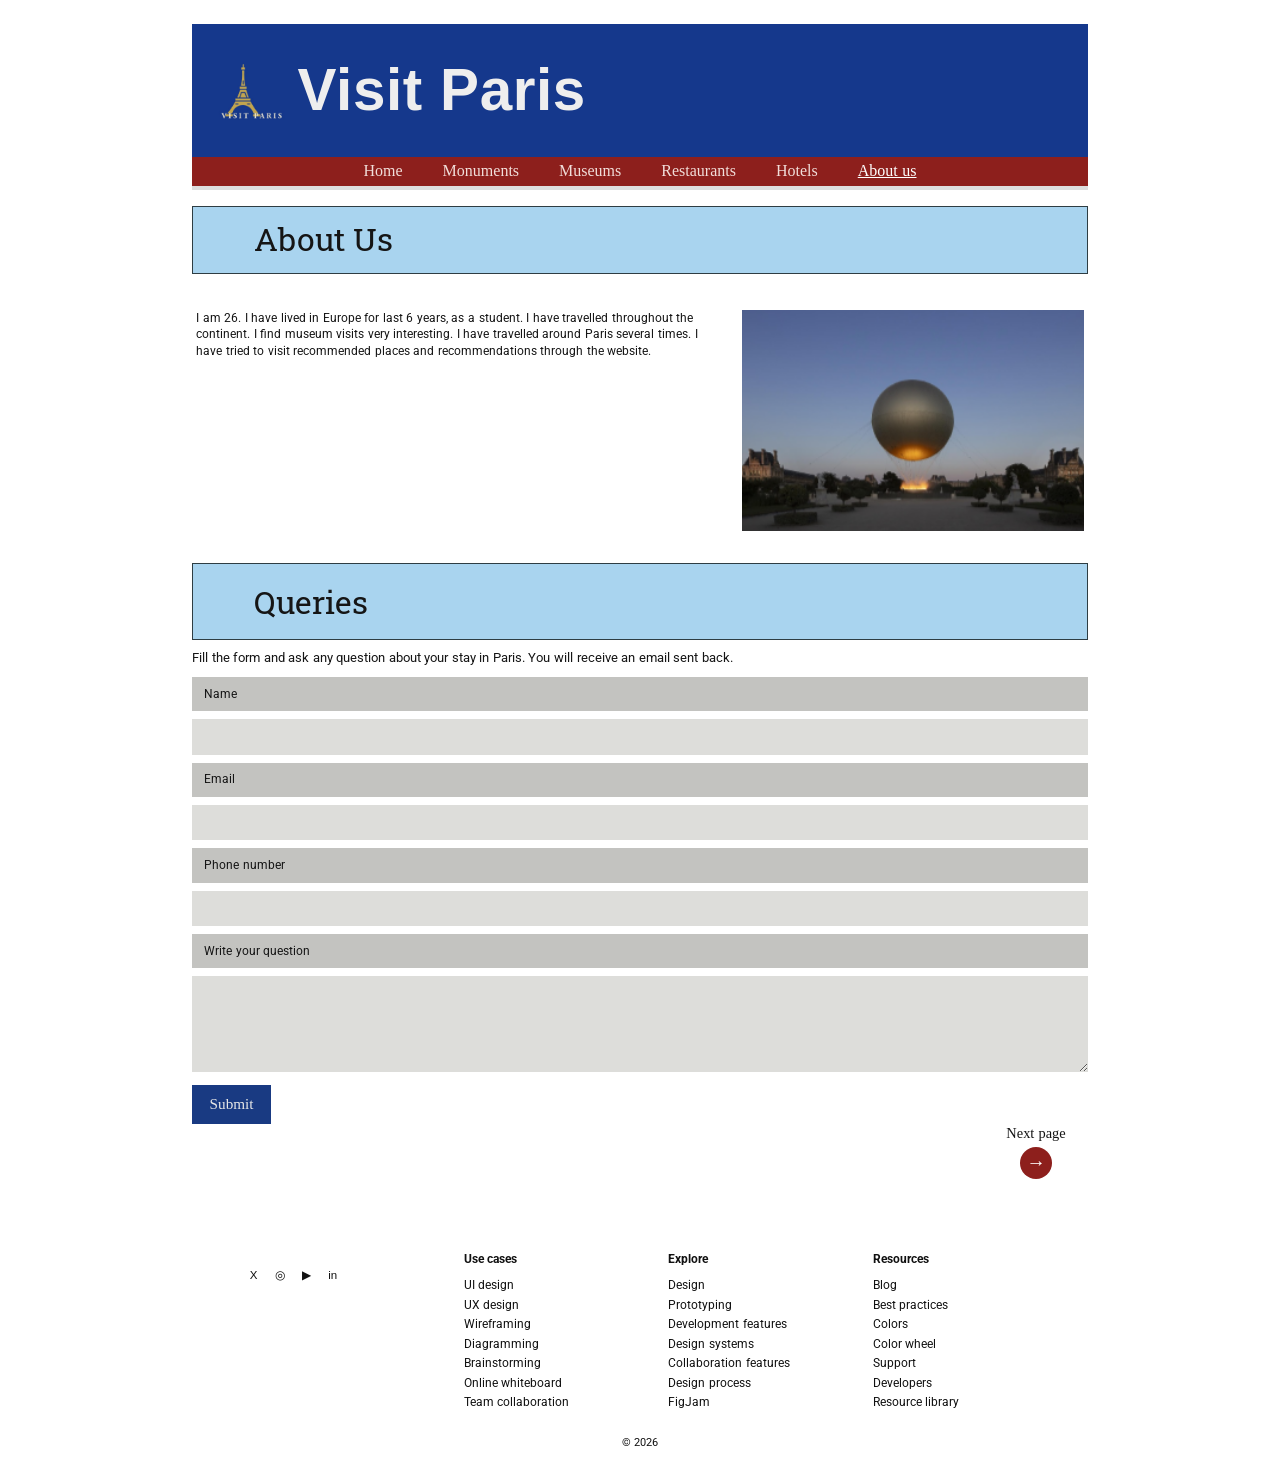
==== About.html @ adb24e17 "Added Museums html, restaurants html, about us html, added css code." ====
<!DOCTYPE html>
<html lang="en">
	<head>
		<meta charset="utf-8">
		<meta name="author" content="Visit Paris">
		<meta name="viewport" content="width=device-width, initial-scale=1.0">
		<title>About us | Visit Paris</title>
		<link rel="stylesheet" href="css/styles.css">
	</head>
	<body>
		<header class="site-header">
			<section class="header-inner">
				<a class="brand" href="index.html" title="Visit Paris home page">
					<img class="brand-logo" src="img/visit-paris-logo.jpg" alt="Visit Paris logo" title="Visit Paris logo">
					<span class="brand-name">Visit Paris</span>
				</a>
			</section>
			<nav class="site-nav" aria-label="Primary navigation">
				<ul class="nav-list">
					<li>
						<a href="index.html">Home</a>
					</li>
					<li>
						<a href="Monuments.html">Monuments</a>
					</li>
					<li>
						<a href="Museum.html">Museums</a>
					</li>
					<li>
						<a href="Restaurants.html">Restaurants</a>
					</li>
					<li>
						<a href="Hotels.html">Hotels</a>
					</li>
					<li>
						<a href="About.html" aria-current="page">About us</a>
					</li>
				</ul>
			</nav>
		</header>
		<main>
			<section class="page-intro" aria-labelledby="page-title">
				<h1 id="page-title">About Us</h1>
				<p>
				</p>
			</section>
			<section class="split-section" aria-labelledby="story-title">
				<article>
					<p id="story-title">I am 26. I have lived in Europe for last 6 years, as a student. I have travelled throughout the continent. I find museum visits very interesting. I have travelled around Paris several times. I have tried to visit recommended places and recommendations through the website.</p>
				</article>
				<figure class="split-image">
					<img src="img/paris-photo-17.png" alt="A traveller beside the Seine" title="A traveller beside the Seine">
					<figcaption>A traveller beside the Seine</figcaption>
				</figure>
			</section>
			<section class="form-card" aria-labelledby="query-title">
				<h2 id="query-title">Queries</h2>
				<p>Fill the form and ask any question about your stay in Paris. You will receive an email sent back.</p>
				<form action="#" method="get" autocomplete="on">
					<section class="form-grid">
						<label for="name">Name</label>
						<input id="name" name="name" type="text" autocomplete="name" required>
						<label for="email">Email</label>
						<input id="email" name="email" type="email" autocomplete="email" required>
						<label for="phone">Phone number</label>
						<input id="phone" name="phone" type="tel" autocomplete="tel">
						<label for="question">Write your question</label>
						<textarea id="question" name="question" required>
						</textarea>
					</section>
					<button class="button" type="submit">Submit</button>
				</form>
			</section>
			<aside class="next-page">
				<span>Next page</span>
				<a href="index.html" title="Go to home page">&rarr;</a>
			</aside>
		</main>
		<footer class="site-footer">
			<section class="footer-grid">
				<section class="footer-social">
					<nav class="social-row" aria-label="Social links">
						<a href="#" title="X">X</a>
						<a href="#" title="Instagram">◎</a>
						<a href="#" title="YouTube">▶</a>
						<a href="#" title="LinkedIn">in</a>
					</nav>
				</section>
				<section>
					<p class="footer-title">Use cases</p>
					<ul>
						<li>
							<a href="#">UI design</a>
						</li>
						<li>
							<a href="#">UX design</a>
						</li>
						<li>
							<a href="#">Wireframing</a>
						</li>
						<li>
							<a href="#">Diagramming</a>
						</li>
						<li>
							<a href="#">Brainstorming</a>
						</li>
						<li>
							<a href="#">Online whiteboard</a>
						</li>
						<li>
							<a href="#">Team collaboration</a>
						</li>
					</ul>
				</section>
				<section>
					<p class="footer-title">Explore</p>
					<ul>
						<li>
							<a href="#">Design</a>
						</li>
						<li>
							<a href="#">Prototyping</a>
						</li>
						<li>
							<a href="#">Development features</a>
						</li>
						<li>
							<a href="#">Design systems</a>
						</li>
						<li>
							<a href="#">Collaboration features</a>
						</li>
						<li>
							<a href="#">Design process</a>
						</li>
						<li>
							<a href="#">FigJam</a>
						</li>
					</ul>
				</section>
				<section>
					<p class="footer-title">Resources</p>
					<ul>
						<li>
							<a href="#">Blog</a>
						</li>
						<li>
							<a href="#">Best practices</a>
						</li>
						<li>
							<a href="#">Colors</a>
						</li>
						<li>
							<a href="#">Color wheel</a>
						</li>
						<li>
							<a href="#">Support</a>
						</li>
						<li>
							<a href="#">Developers</a>
						</li>
						<li>
							<a href="#">Resource library</a>
						</li>
					</ul>
				</section>
			</section>
			<p class="copyright">&copy; 2026</p>
		</footer>
		<aside class="cookies" aria-label="Cookies message">This website uses cookies.</aside>
	</body>
</html>
---- css/styles.css ----
@import url('https://fonts.googleapis.com/css2?family=Roboto:wght@400;500;700&family=Roboto+Slab:wght@400;700&display=swap');

:root {
    --blue: #15388c;
    --blue-panel: #a9d4ef;
    --red: #8d1f1c;
    --red-border: #9a5c54;
    --ink: #151515;
}

/* Shared page rules keep the six pages visually consistent. */
* {
    box-sizing: border-box;
}

html {
    scroll-behavior: smooth;
}

body {
    background: #ffffff;
    color: var(--ink);
    font-family: 'Roboto', Arial, sans-serif;
    font-size: 0.84rem;
    line-height: 1.35;
    margin: 1.5rem auto 0;
    max-width: 56rem;
    word-spacing: 0.04em;
}

img {
    display: block;
    height: auto;
    max-width: 100%;
}

a {
    color: inherit;
}

.site-shell {
    margin: 1.5rem auto 0;
    max-width: 56rem;
    width: 100%;
}

.site-header {
    background: var(--blue);
    color: #eeeeee;
}

.header-inner {
    align-items: center;
    display: flex;
    min-height: 8.3rem;
    padding: 0.8rem 1.5rem;
}

.brand {
    align-items: center;
    display: flex;
    gap: 0.8rem;
    text-decoration: none;
}

.brand-logo {
    height: 4.3rem;
    object-fit: contain;
    width: 4.3rem;
}

.brand-mark {
    align-items: center;
    background: url('../img/visit-paris-logo.jpg') center / contain no-repeat;
    color: transparent;
    display: inline-flex;
    font-family: Georgia, serif;
    font-size: 0;
    height: 4.3rem;
    justify-content: center;
    line-height: 1;
    position: relative;
    width: 3.5rem;
}

.brand-mark::before {
    content: none;
}

.brand-mark::after {
    content: none;
}

.brand-name {
    color: #eeeeee;
    display: block;
    font-family: Arial, Helvetica, sans-serif;
    font-size: clamp(2.35rem, 6vw, 3.65rem);
    font-weight: 700;
    letter-spacing: 0.01em;
    line-height: 1;
}

.brand-tagline {
    display: none;
}

.site-nav {
    background: var(--red);
    border-bottom: 0.3rem solid #dedede;
}

.nav-toggle {
    display: none;
}

.nav-list {
    align-items: center;
    display: flex;
    gap: clamp(1.2rem, 4vw, 2.5rem);
    justify-content: center;
    list-style: none;
    margin: 0;
    padding: 0.22rem 0.5rem 0.26rem;
}

.nav-list a {
    color: #f1deda;
    font-family: Georgia, 'Times New Roman', serif;
    font-size: 1rem;
    text-decoration: none;
}

.nav-list a:hover,
.nav-list a:focus-visible,
.nav-list a[aria-current='page'] {
    color: #ffffff;
    text-decoration: underline;
}

.nav-list a:active {
    color: #f6c65b;
}

.hero {
    align-items: stretch;
    background-image: linear-gradient(rgba(10, 22, 48, 0.42), rgba(10, 22, 48, 0.42)), url('../img/home-hero.jpg');
    background-position: center;
    background-size: cover;
    display: flex;
    min-height: 15.5rem;
}

.hero-copy {
    display: none;
}

.home-intro {
    background: var(--blue-panel);
    padding: 1.4rem 3.1rem;
}

.intro-box {
    border-color: var(--red-border);
    border-style: solid;
    border-width: 0.18rem;
    padding: 1.1rem 1.2rem 0.85rem;
}

.intro-box h1 {
    font-family: 'Roboto Slab', Georgia, serif;
    font-size: 2rem;
    font-weight: 400;
    line-height: 1.05;
    margin: 0;
}

.intro-box h2 {
    font-family: 'Roboto Slab', Georgia, serif;
    font-size: 1.5rem;
    font-weight: 400;
    line-height: 1.05;
    margin: 0.15rem 0 0.8rem;
}

.intro-box p {
    font-size: 0.78rem;
    margin: 0;
}

.home-content {
    margin: 0;
    max-width: none;
    padding: 2.3rem 3.8rem 0;
}

.home-content p {
    margin: 0 auto 1rem;
    max-width: 45rem;
    text-indent: 0;
}

.home-gallery {
    align-items: start;
    display: grid;
    gap: 0.55rem;
    justify-content: center;
    list-style: none;
    margin: 1.1rem auto 2rem;
    padding: 0;
}

.home-gallery--two {
    grid-template-columns: repeat(2, minmax(8rem, 13rem));
}

.home-gallery--five {
    grid-template-columns: repeat(5, minmax(0, 1fr));
    max-width: 48rem;
}

.home-gallery figure,
.home-gallery img {
    margin: 0;
    width: 100%;
}

.home-gallery img {
    aspect-ratio: 1 / 1;
    object-fit: cover;
}

.home-gallery figcaption,
.gallery figcaption,
.split-image figcaption {
    font-size: 0;
    height: 0;
    overflow: hidden;
}

.subscribe-row {
    display: flex;
    gap: 0.65rem;
    margin: 2.1rem auto 1.3rem;
    max-width: 42rem;
}

.subscribe-row span,
.subscribe-row input,
.subscribe-row button {
    min-height: 2rem;
}

.subscribe-row label {
    height: 0;
    left: -9999px;
    overflow: hidden;
    position: absolute;
    width: 0;
}

.subscribe-row input {
    background: #b2c7d2;
    border: 0;
    flex: 1;
    min-width: 0;
}

.subscribe-row button {
    align-items: center;
    background: var(--red);
    border: 0;
    color: #f1deda;
    cursor: pointer;
    display: flex;
    font-family: Georgia, 'Times New Roman', serif;
    font-size: 1.06rem;
    justify-content: center;
    width: 18rem;
}

.subscribe-row button:hover,
.subscribe-row button:focus-visible {
    background: #6f1712;
}

.next-page {
    align-items: center;
    display: flex;
    flex-direction: column;
    margin: 0 0 1.2rem auto;
    width: 6.5rem;
}

.next-page span {
    font-family: Georgia, 'Times New Roman', serif;
    font-size: 0.9rem;
}

.next-page a {
    align-items: center;
    background: var(--red);
    border-radius: 50%;
    color: #ffffff;
    display: flex;
    font-size: 1.2rem;
    height: 2rem;
    justify-content: center;
    margin-top: 0.2rem;
    text-decoration: none;
    width: 2rem;
}

.page-intro {
    background: var(--blue-panel);
    border-color: #2e3d43;
    border-style: solid;
    border-width: 0.12rem;
    margin: 1rem 0 2.2rem;
    padding: 1rem 3.8rem;
}

.page-intro .eyebrow {
    display: none;
}

.page-intro h1 {
    font-family: 'Roboto Slab', Georgia, serif;
    font-size: 2rem;
    font-weight: 400;
    line-height: 1;
    margin: 0;
}

.page-intro p {
    font-family: 'Roboto Slab', Georgia, serif;
    font-size: 0.95rem;
    margin: 0.15rem 0 0;
}

.page-intro p:empty {
    display: none;
}

.collection {
    margin: 0;
    max-width: none;
    padding-left: 3.8rem;
    padding-right: 3.8rem;
}

.collection-item {
    margin: 0 0 2.2rem;
    padding: 0;
}

.collection-copy {
    max-width: 44rem;
}

.collection-copy .location {
    font-size: 0.86rem;
    font-weight: 700;
    margin: 0;
    text-indent: 0;
}

.collection-copy h2 {
    font-family: Arial, Helvetica, sans-serif;
    font-size: 0.86rem;
    font-weight: 700;
    margin: 0;
}

.collection-copy p {
    font-size: 0.75rem;
    line-height: 1.35;
    margin: 0.1rem 0 0.75rem;
    text-indent: 0;
}

.gallery {
    display: grid;
    gap: 0.35rem;
    grid-template-columns: repeat(4, minmax(0, 1fr));
    list-style: none;
    margin: 0;
    padding: 0;
}

.gallery figure {
    margin: 0;
}

.gallery img {
    aspect-ratio: 1.45 / 1;
    object-fit: cover;
    width: 100%;
}

.split-section {
    align-items: start;
    display: grid;
    gap: 2rem;
    grid-template-columns: 1.2fr 0.8fr;
    margin: 0 0 2rem;
    padding: 0 0.25rem;
}

.split-section--reverse .split-image {
    order: initial;
}

.split-section h2 {
    font-family: Arial, Helvetica, sans-serif;
    font-size: 0.85rem;
    margin: 0;
}

.split-section p {
    font-size: 0.78rem;
    margin: 0;
}

.split-image {
    margin: 0;
}

.split-image img {
    aspect-ratio: 1.55 / 1;
    object-fit: cover;
    width: 100%;
}

.form-card {
    margin: 1.2rem 0 0;
    max-width: none;
    padding: 0;
}

.form-card .eyebrow {
    display: none;
}

.form-card h2 {
    background: var(--blue-panel);
    border-color: #2e3d43;
    border-style: solid;
    border-width: 0.12rem;
    font-family: 'Roboto Slab', Georgia, serif;
    font-size: 2rem;
    font-weight: 400;
    margin: 0 0 0.55rem;
    padding: 1rem 3.8rem;
}

.form-card > p {
    font-size: 0.8rem;
    margin: 0 0 0.7rem;
}

.form-grid {
    display: grid;
    gap: 0.5rem;
    grid-template-columns: 1fr;
}

.form-field {
    display: grid;
    gap: 0;
    max-width: 31rem;
}

.form-field:nth-child(3) {
    max-width: 44rem;
}

.form-field--wide {
    grid-column: auto;
    max-width: 31rem;
}

label {
    background: #c3c3c0;
    font-size: 0.78rem;
    font-weight: 400;
    padding: 0.55rem 0.75rem;
}

input,
textarea {
    background: #ddddda;
    border: 0;
    border-radius: 0;
    color: var(--ink);
    font: inherit;
    min-height: 2.2rem;
    padding: 0.5rem 0.75rem;
    width: 100%;
}

textarea {
    min-height: 6rem;
    resize: vertical;
}

input:focus,
textarea:focus {
    outline: 0.15rem solid var(--blue);
}

.button {
    background: #193a82;
    border: 0;
    border-radius: 0;
    color: #e7e7e7;
    cursor: pointer;
    display: inline-block;
    font-family: Georgia, 'Times New Roman', serif;
    font-size: 0.95rem;
    margin-top: 0.8rem;
    padding: 0.65rem 1.1rem;
    text-decoration: none;
}

.button:hover,
.button:focus-visible {
    background: var(--blue);
}

.button--light {
    background: transparent;
}

.site-footer {
    border-top: 0;
    margin-top: 3rem;
    padding: 1.6rem 3.2rem 1.4rem;
}

.footer-grid {
    display: grid;
    gap: 2.5rem;
    grid-template-columns: 1.1fr repeat(3, 1fr);
}

.footer-social {
    min-height: 5rem;
}

.footer-title {
    color: #111111;
    font-size: 0.78rem;
    font-weight: 700;
    margin: 0 0 0.7rem;
}

.footer-grid p,
.footer-grid li,
.footer-grid a {
    color: #111111;
    font-size: 0.72rem;
}

.footer-grid p {
    margin: 0 0 0.65rem;
}

.footer-grid ul {
    list-style: none;
    margin: 0;
    padding: 0;
}

.footer-grid li + li {
    margin-top: 0.25rem;
}

.footer-grid a {
    text-decoration: none;
}

.footer-grid a:hover,
.footer-grid a:focus-visible {
    text-decoration: underline;
}

.social-row {
    display: flex;
    gap: 0.35rem;
    margin-top: 0.8rem;
}

.social-row a {
    align-items: center;
    border: 0;
    display: inline-flex;
    font-family: Arial, Helvetica, sans-serif;
    font-size: 0.72rem;
    height: 1.3rem;
    justify-content: center;
    width: 1.3rem;
}

.copyright {
    border-top: 0;
    color: #111111;
    font-size: 0.68rem;
    margin: 1.6rem 0 0;
    padding-top: 0;
    text-align: center;
}

.cookies {
    bottom: 1rem;
    display: none;
    position: fixed;
    right: 1rem;
    z-index: 9999;
}

@media (max-width: 48rem) {
    body {
        margin-top: 0;
        max-width: none;
    }

    .header-inner {
        min-height: 6.5rem;
        padding: 0.75rem 1rem;
    }

    .brand-mark {
        height: 3.5rem;
        width: 2.7rem;
    }

    .brand-logo {
        height: 3.5rem;
        width: 3.5rem;
    }

    .brand-mark::before {
        height: 3rem;
        width: 1.65rem;
    }

    .brand-mark::after {
        bottom: 0.35rem;
        left: 0.55rem;
        width: 1.9rem;
    }

    .brand-name {
        font-size: clamp(2rem, 10vw, 3rem);
    }

    .nav-list {
        flex-wrap: wrap;
        gap: 0.1rem 1rem;
        padding: 0.3rem 0.6rem 0.4rem;
    }

    .nav-list a {
        font-size: 0.85rem;
    }

    .hero {
        min-height: 10.5rem;
    }

    .home-intro {
        padding: 1rem;
    }

    .intro-box {
        padding: 0.85rem;
    }

    .intro-box h1 {
        font-size: 1.55rem;
    }

    .intro-box h2 {
        font-size: 1.2rem;
    }

    .home-content {
        padding: 1.3rem 1rem 0;
    }

    .home-gallery--five {
        grid-template-columns: repeat(2, minmax(0, 1fr));
        max-width: 20rem;
    }

    .subscribe-row {
        flex-direction: column;
    }

    .subscribe-row input,
    .subscribe-row button {
        min-height: 2.3rem;
        width: 100%;
    }

    .next-page {
        margin-right: 0;
    }

    .page-intro {
        margin-top: 0.7rem;
        padding: 0.8rem 1.1rem;
    }

    .page-intro h1,
    .form-card h2 {
        font-size: 1.55rem;
    }

    .page-intro p {
        font-size: 0.82rem;
    }

    .collection {
        max-width: none;
        padding: 0 1rem;
    }

    .gallery {
        grid-template-columns: repeat(2, minmax(0, 1fr));
    }

    .gallery img {
        aspect-ratio: 1.4 / 1;
    }

    .split-section {
        grid-template-columns: 1fr;
        padding: 0 1rem;
    }

    .form-card h2 {
        padding: 0.8rem 1.1rem;
    }

    .form-card > p,
    .form-card form {
        margin-left: 1rem;
        margin-right: 1rem;
    }

    .site-footer {
        padding: 1.5rem 1rem 1rem;
    }

    .footer-grid {
        gap: 1.4rem;
        grid-template-columns: repeat(2, 1fr);
    }
}

@media (max-width: 30rem) {
    .nav-list {
        justify-content: space-around;
    }

    .nav-list a {
        font-size: 0.76rem;
    }

    .home-gallery--two {
        grid-template-columns: repeat(2, minmax(0, 1fr));
    }

    .gallery {
        gap: 0.25rem;
    }

    .footer-grid {
        grid-template-columns: 1fr 1fr;
    }
}
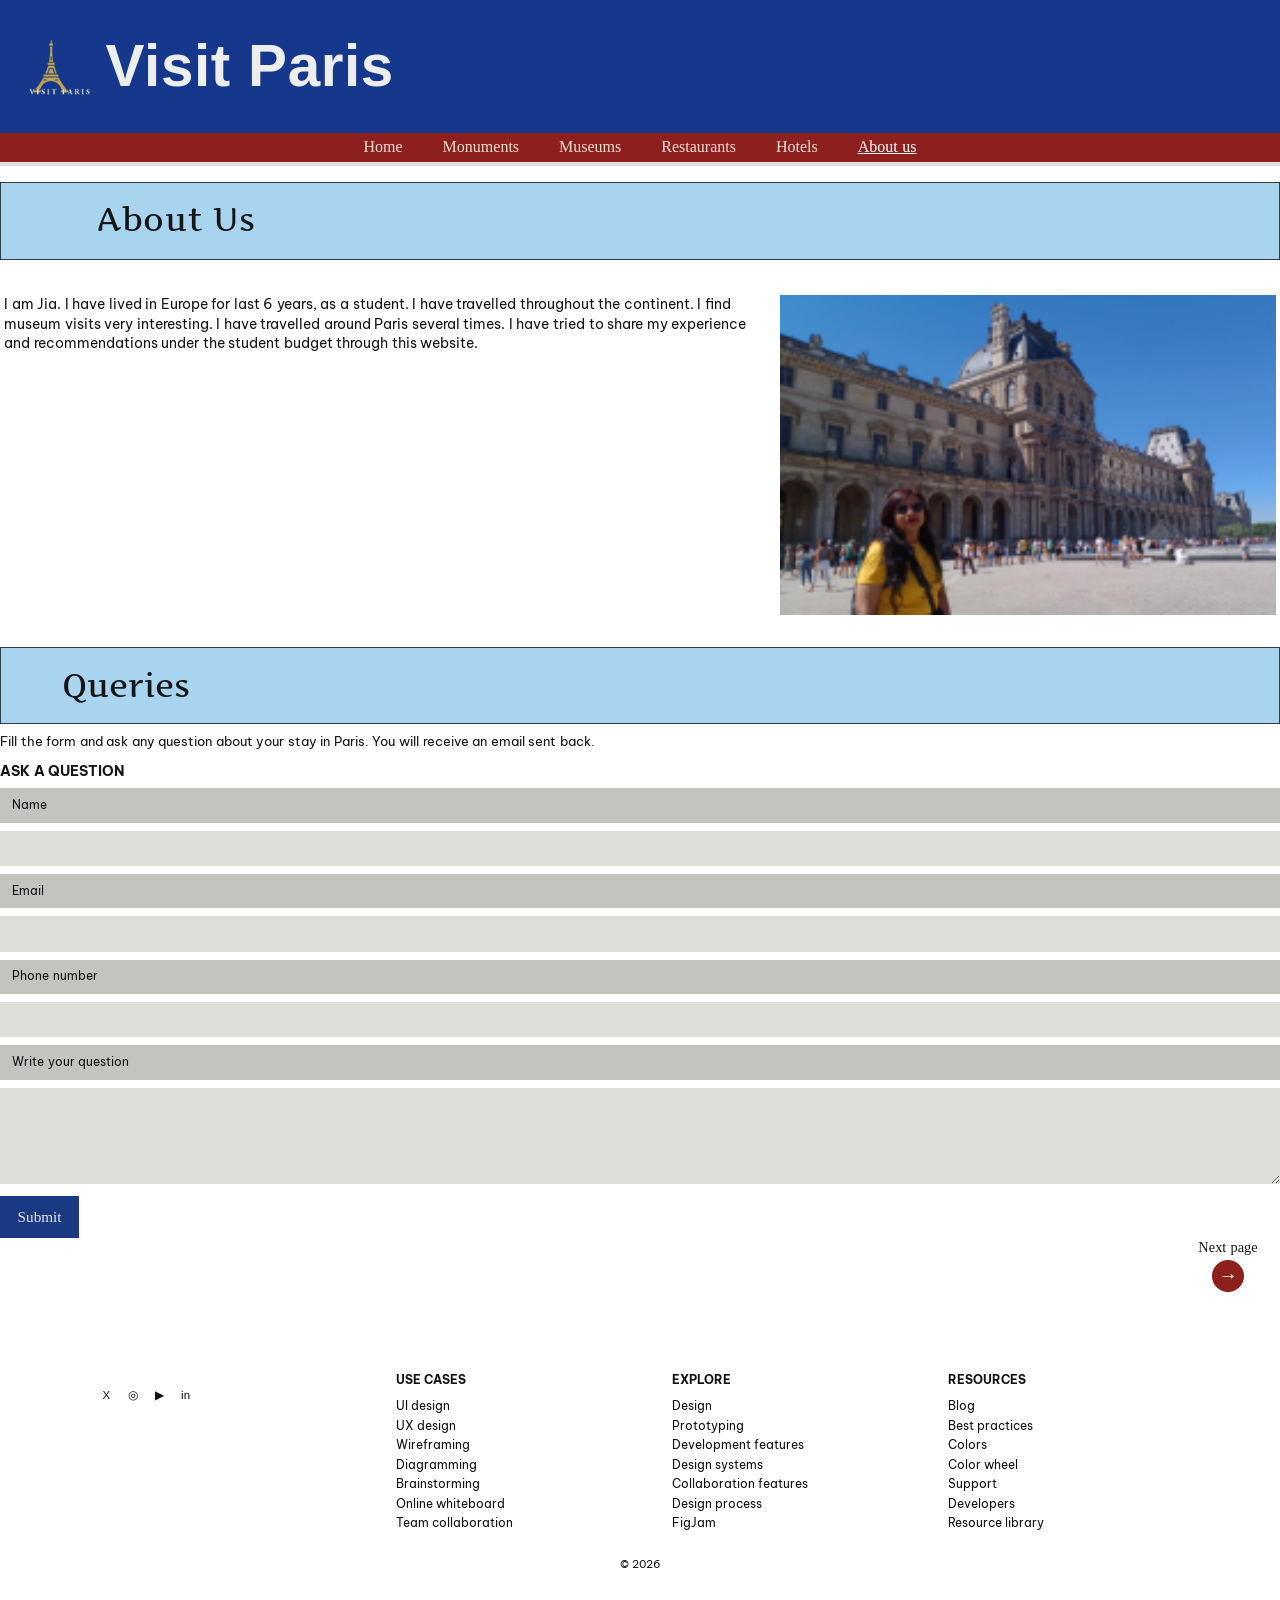
==== commit 1e8aa69a: "updated updated css code and added improved the images and the about us page." ====
--- a/About.html
+++ b/About.html
@@ -4,8 +4,11 @@
 		<meta charset="utf-8">
 		<meta name="author" content="Visit Paris">
 		<meta name="viewport" content="width=device-width, initial-scale=1.0">
+		<meta name="description" content="Learn about the Paris travel guide and send questions about visiting monuments, museums, restaurants and hotels.">
+		<meta name="keywords" content="Paris, travel, monuments, museums, restaurants">
 		<title>About us | Visit Paris</title>
-		<link rel="stylesheet" href="css/styles.css">
+		<link rel="stylesheet" type="text/css" href="css/styles.css">
+		<link rel="icon" type="image/jpeg" href="img/visit-paris-logo.jpg">
 	</head>
 	<body>
 		<header class="site-header">
@@ -15,6 +18,8 @@
 					<span class="brand-name">Visit Paris</span>
 				</a>
 			</section>
+			<input class="nav-checkbox" id="nav-menu-toggle" type="checkbox">
+			<label class="nav-toggle" for="nav-menu-toggle">Menu</label>
 			<nav class="site-nav" aria-label="Primary navigation">
 				<ul class="nav-list">
 					<li>
@@ -46,17 +51,20 @@
 			</section>
 			<section class="split-section" aria-labelledby="story-title">
 				<article>
-					<p id="story-title">I am 26. I have lived in Europe for last 6 years, as a student. I have travelled throughout the continent. I find museum visits very interesting. I have travelled around Paris several times. I have tried to visit recommended places and recommendations through the website.</p>
+					<p id="story-title">I am Jia. I have lived in Europe for last 6 years, as a student. I have travelled throughout the continent. I find museum visits very interesting. I have travelled around Paris several times. I have tried to share my experience and recommendations under the student budget through this website.</p>
 				</article>
 				<figure class="split-image">
-					<img src="img/paris-photo-17.png" alt="A traveller beside the Seine" title="A traveller beside the Seine">
-					<figcaption>A traveller beside the Seine</figcaption>
+					<img src="img\paris-photo-10.png" alt="The Louvre courtyard in Paris" title="The Louvre courtyard in Paris">
+					<figcaption>The Louvre courtyard</figcaption>
 				</figure>
 			</section>
+			
 			<section class="form-card" aria-labelledby="query-title">
 				<h2 id="query-title">Queries</h2>
 				<p>Fill the form and ask any question about your stay in Paris. You will receive an email sent back.</p>
 				<form action="#" method="get" autocomplete="on">
+					<fieldset>
+						<legend>Ask a question</legend>
 					<section class="form-grid">
 						<label for="name">Name</label>
 						<input id="name" name="name" type="text" autocomplete="name" required>
@@ -68,7 +76,8 @@
 						<textarea id="question" name="question" required>
 						</textarea>
 					</section>
-					<button class="button" type="submit">Submit</button>
+					<input class="button" type="submit" value="Submit">
+					</fieldset>
 				</form>
 			</section>
 			<aside class="next-page">
@@ -165,7 +174,7 @@
 					</ul>
 				</section>
 			</section>
-			<p class="copyright">&copy; 2026</p>
+			<p class="copyright" title="&copy; &reg; &trade; &quot; &pound; &euro; &amp;">&copy; 2026</p>
 		</footer>
 		<aside class="cookies" aria-label="Cookies message">This website uses cookies.</aside>
 	</body>
--- a/css/styles.css
+++ b/css/styles.css
@@ -1,4 +1,4 @@
-@import url('https://fonts.googleapis.com/css2?family=Roboto:wght@400;500;700&family=Roboto+Slab:wght@400;700&display=swap');
+@import url('https://fonts.googleapis.com/css2?family=Artifika&family=Be+Vietnam+Pro:wght@400;500;700&display=swap');
 
 :root {
     --blue: #15388c;
@@ -20,11 +20,11 @@
 body {
     background: #ffffff;
     color: var(--ink);
-    font-family: 'Roboto', Arial, sans-serif;
+    font-family: 'Be Vietnam Pro', Arial, sans-serif;
     font-size: 0.84rem;
     line-height: 1.35;
-    margin: 1.5rem auto 0;
-    max-width: 56rem;
+    margin: 0 auto;
+    max-width: 90rem;
     word-spacing: 0.04em;
 }
 
@@ -39,14 +39,15 @@
 }
 
 .site-shell {
-    margin: 1.5rem auto 0;
-    max-width: 56rem;
+    margin: 0 auto;
+    max-width: 90rem;
     width: 100%;
 }
 
 .site-header {
     background: var(--blue);
     color: #eeeeee;
+    position: relative;
 }
 
 .header-inner {
@@ -114,6 +115,10 @@
     display: none;
 }
 
+.nav-checkbox {
+    display: none;
+}
+
 .nav-list {
     align-items: center;
     display: flex;
@@ -144,7 +149,7 @@
 
 .hero {
     align-items: stretch;
-    background-image: linear-gradient(rgba(10, 22, 48, 0.42), rgba(10, 22, 48, 0.42)), url('../img/home-hero.jpg');
+    background-image: linear-gradient(rgba(10, 22, 48, 0.42), rgba(10, 22, 48, 0.42)), url('../img/starting.jpeg');
     background-position: center;
     background-size: cover;
     display: flex;
@@ -157,7 +162,7 @@
 
 .home-intro {
     background: var(--blue-panel);
-    padding: 1.4rem 3.1rem;
+    padding: 1.8rem 6rem;
 }
 
 .intro-box {
@@ -167,8 +172,16 @@
     padding: 1.1rem 1.2rem 0.85rem;
 }
 
+.intro-box h1,
+.intro-box h2,
+.intro-box p,
+.page-intro h1,
+.page-intro p,
+.form-card h2 {
+    font-family: 'Artifika', Georgia, serif;
+}
+
 .intro-box h1 {
-    font-family: 'Roboto Slab', Georgia, serif;
     font-size: 2rem;
     font-weight: 400;
     line-height: 1.05;
@@ -176,7 +189,6 @@
 }
 
 .intro-box h2 {
-    font-family: 'Roboto Slab', Georgia, serif;
     font-size: 1.5rem;
     font-weight: 400;
     line-height: 1.05;
@@ -191,12 +203,13 @@
 .home-content {
     margin: 0;
     max-width: none;
-    padding: 2.3rem 3.8rem 0;
+    padding: 2.8rem 6rem 0;
 }
 
 .home-content p {
+    font-size: 0.88rem;
     margin: 0 auto 1rem;
-    max-width: 45rem;
+    max-width: 70rem;
     text-indent: 0;
 }
 
@@ -212,11 +225,19 @@
 
 .home-gallery--two {
     grid-template-columns: repeat(2, minmax(8rem, 13rem));
+    justify-content: start;
 }
 
 .home-gallery--five {
     grid-template-columns: repeat(5, minmax(0, 1fr));
-    max-width: 48rem;
+    max-width: none;
+}
+
+.home-gallery--five + p {
+    margin-left: 0;
+    margin-right: 0;
+    margin-top: 1.5rem;
+    max-width: 42rem;
 }
 
 .home-gallery figure,
@@ -241,8 +262,21 @@
 .subscribe-row {
     display: flex;
     gap: 0.65rem;
-    margin: 2.1rem auto 1.3rem;
+    margin: 0 0 1.3rem;
     max-width: 42rem;
+}
+
+.subscribe-row fieldset {
+    display: flex;
+    gap: 0.65rem;
+    width: 100%;
+}
+
+.subscribe-row legend {
+    height: 0.1rem;
+    overflow: hidden;
+    position: absolute;
+    width: 0.1rem;
 }
 
 .subscribe-row span,
@@ -266,7 +300,8 @@
     min-width: 0;
 }
 
-.subscribe-row button {
+.subscribe-row button,
+.subscribe-row input[type='submit'] {
     align-items: center;
     background: var(--red);
     border: 0;
@@ -276,11 +311,14 @@
     font-family: Georgia, 'Times New Roman', serif;
     font-size: 1.06rem;
     justify-content: center;
+    flex: 0 0 18rem;
     width: 18rem;
 }
 
 .subscribe-row button:hover,
-.subscribe-row button:focus-visible {
+.subscribe-row button:focus-visible,
+.subscribe-row input[type='submit']:hover,
+.subscribe-row input[type='submit']:focus-visible {
     background: #6f1712;
 }
 
@@ -317,7 +355,7 @@
     border-style: solid;
     border-width: 0.12rem;
     margin: 1rem 0 2.2rem;
-    padding: 1rem 3.8rem;
+    padding: 1.3rem 6rem;
 }
 
 .page-intro .eyebrow {
@@ -325,7 +363,6 @@
 }
 
 .page-intro h1 {
-    font-family: 'Roboto Slab', Georgia, serif;
     font-size: 2rem;
     font-weight: 400;
     line-height: 1;
@@ -333,7 +370,6 @@
 }
 
 .page-intro p {
-    font-family: 'Roboto Slab', Georgia, serif;
     font-size: 0.95rem;
     margin: 0.15rem 0 0;
 }
@@ -342,11 +378,19 @@
     display: none;
 }
 
+.page-intro p::first-letter {
+    font-size: 1.25em;
+}
+
+.page-intro > h1 {
+    letter-spacing: 0.02em;
+}
+
 .collection {
     margin: 0;
     max-width: none;
-    padding-left: 3.8rem;
-    padding-right: 3.8rem;
+    padding-left: 6rem;
+    padding-right: 6rem;
 }
 
 .collection-item {
@@ -354,8 +398,40 @@
     padding: 0;
 }
 
+.collection > .collection-item {
+    min-width: 0;
+}
+
+.facts-table {
+    border-collapse: collapse;
+    margin: 0 6rem 2rem;
+    width: calc(100% - 12rem);
+}
+
+.facts-table caption {
+    font-family: 'Artifika', Georgia, serif;
+    font-size: 1.15rem;
+    margin-bottom: 0.5rem;
+    text-align: left;
+}
+
+.facts-table th,
+.facts-table td {
+    border: 0.08rem solid #8c9aa3;
+    padding: 0.55rem 0.7rem;
+    text-align: left;
+}
+
+.facts-table tr:nth-child(even) {
+    background-color: #CFF;
+}
+
+.facts-table tr:nth-child(odd) {
+    background-color: #FFF;
+}
+
 .collection-copy {
-    max-width: 44rem;
+    max-width: 70rem;
 }
 
 .collection-copy .location {
@@ -418,7 +494,7 @@
 }
 
 .split-section p {
-    font-size: 0.78rem;
+    font-size: 0.9rem;
     margin: 0;
 }
 
@@ -447,7 +523,6 @@
     border-color: #2e3d43;
     border-style: solid;
     border-width: 0.12rem;
-    font-family: 'Roboto Slab', Georgia, serif;
     font-size: 2rem;
     font-weight: 400;
     margin: 0 0 0.55rem;
@@ -485,6 +560,19 @@
     font-size: 0.78rem;
     font-weight: 400;
     padding: 0.55rem 0.75rem;
+}
+
+fieldset {
+    border: 0;
+    margin: 0;
+    padding: 0;
+}
+
+legend {
+    font-size: 0.9rem;
+    font-weight: 700;
+    padding: 0 0 0.45rem;
+    text-transform: uppercase;
 }
 
 input,
@@ -521,6 +609,7 @@
     margin-top: 0.8rem;
     padding: 0.65rem 1.1rem;
     text-decoration: none;
+    width: auto;
 }
 
 .button:hover,
@@ -535,7 +624,7 @@
 .site-footer {
     border-top: 0;
     margin-top: 3rem;
-    padding: 1.6rem 3.2rem 1.4rem;
+    padding: 2rem 6rem 1.8rem;
 }
 
 .footer-grid {
@@ -545,6 +634,7 @@
 }
 
 .footer-social {
+    float: left;
     min-height: 5rem;
 }
 
@@ -553,6 +643,7 @@
     font-size: 0.78rem;
     font-weight: 700;
     margin: 0 0 0.7rem;
+    text-transform: uppercase;
 }
 
 .footer-grid p,
@@ -630,6 +721,39 @@
         padding: 0.75rem 1rem;
     }
 
+    .nav-toggle {
+        align-items: center;
+        background: var(--red);
+        border: 0.1rem solid #f1deda;
+        border-radius: 0.25rem;
+        color: #ffffff;
+        cursor: pointer;
+        display: flex;
+        font-family: 'Be Vietnam Pro', Arial, sans-serif;
+        font-size: 0.8rem;
+        justify-content: center;
+        min-height: 2.5rem;
+        padding: 0.35rem 0.65rem;
+        position: absolute;
+        right: 1rem;
+        top: 1.9rem;
+        z-index: 2;
+    }
+
+    .nav-toggle::before {
+        content: '☰';
+        font-size: 1.1rem;
+        margin-right: 0.35rem;
+    }
+
+    .site-nav .nav-list {
+        display: none;
+    }
+
+    .nav-checkbox:checked ~ .site-nav .nav-list {
+        display: flex;
+    }
+
     .brand-mark {
         height: 3.5rem;
         width: 2.7rem;
@@ -698,12 +822,20 @@
         flex-direction: column;
     }
 
+    .subscribe-row fieldset {
+        flex-direction: column;
+    }
+
     .subscribe-row input,
     .subscribe-row button {
         min-height: 2.3rem;
         width: 100%;
     }
 
+    .subscribe-row input[type='submit'] {
+        flex-basis: auto;
+    }
+
     .next-page {
         margin-right: 0;
     }
@@ -725,6 +857,12 @@
     .collection {
         max-width: none;
         padding: 0 1rem;
+    }
+
+    .facts-table {
+        margin-left: 1rem;
+        margin-right: 1rem;
+        width: calc(100% - 2rem);
     }
 
     .gallery {
